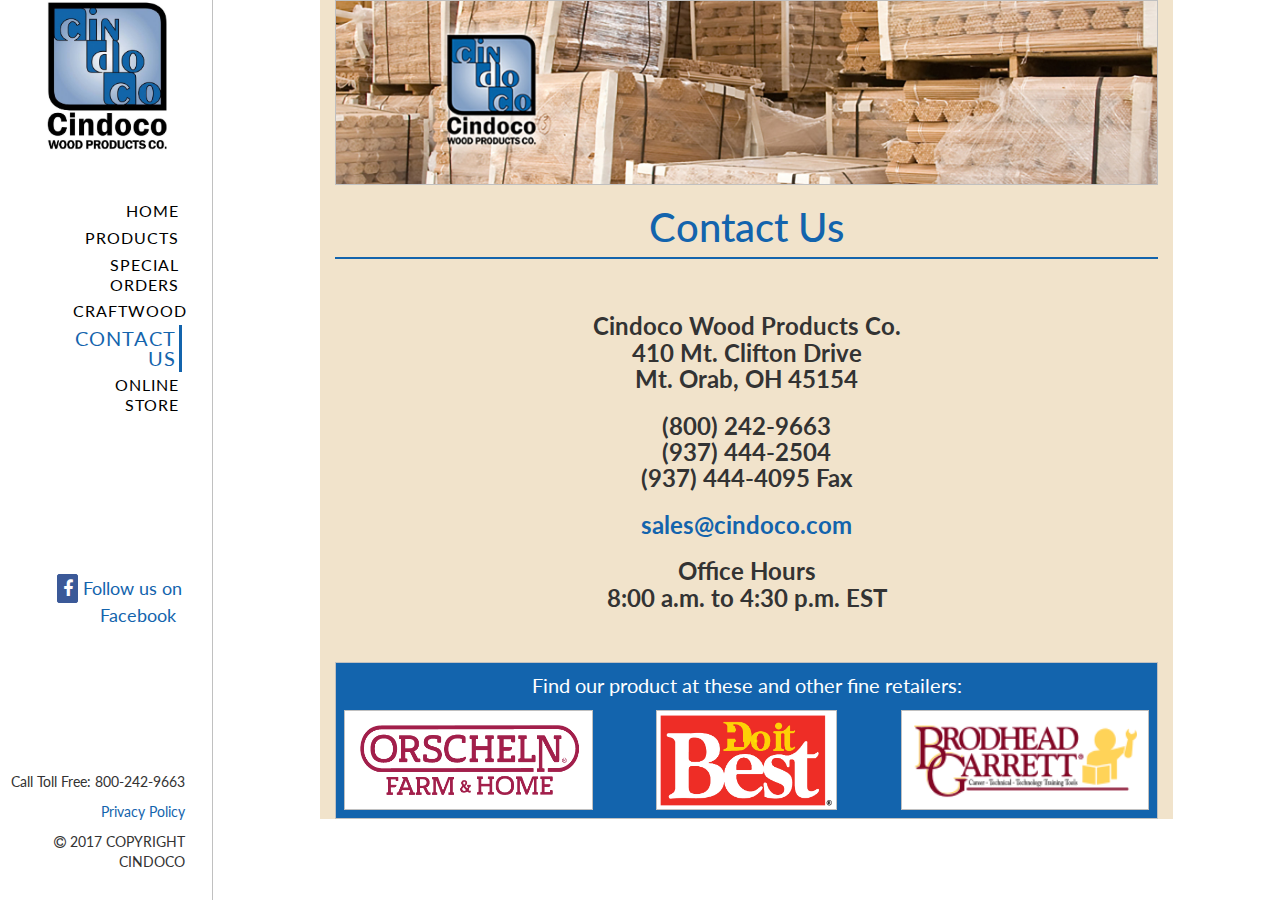
==== contact.html @ f1557904 "Tweaks" ====
<!DOCTYPE html>
<html lang="en">
<head>
  <title>Cindoco Wood Products Co.</title>
  <meta name="viewport" content="width=device-width, initial-scale=1">
  <meta charset="utf-8">
<link href="https://cdnjs.cloudflare.com/ajax/libs/font-awesome/4.7.0/css/font-awesome.min.css" rel="stylesheet" />
  <link rel="stylesheet" href="https://maxcdn.bootstrapcdn.com/bootstrap/3.3.7/css/bootstrap.min.css" />
  <link rel="stylesheet" type="text/css" href="css/style.css" />
  <link href="https://fonts.googleapis.com/css?family=Lato|Oswald" rel="stylesheet">
  <link rel="icon" type="image/png" href="images/favicon.png">
</head>

<body>
    <!--Side navbar -->
    <div class="container-fluid" id="nav">
        <div class="row">
            <div class="col-md-2 col-sm-12 col-xs-12">
                <div class="col-md-12 col-sm-2 col-xs-12" id="brand">
                       <img src="images/brand.jpg" class="img-responsive" />
                </div>
                <div class="col-md-12 col-sm-6 col-xs-12" id="menu">
                    <ul>
                    <li><a href="index.html">HOME</a></li>
                    <li><a href="products.html">PRODUCTS</a></li>
                    <li><a href="specialorders.html">SPECIAL ORDERS</a></li>
                    <li><a href="craftwood.html">CRAFTWOOD</a></li>
                    <li class="active"><a href="contact.html">CONTACT US</a></li>
                    <li><a href="http://www.store.cincinnatidowel.com" target="_blank">ONLINE STORE</a></li>
                    </ul>
                </div>
                <div class="col-md-12 col-sm-2 col-xs-12" id="socialmedia">
                    <a href="https://www.facebook.com/CindocoWood/" target="_blank" id="facebook"><i class="fa fa-facebook"></i>  Follow us on Facebook</a> 
                </div>
                <div class="wrapper col-md-12 col-sm-2 col-xs-12 text-center" id="footer">
                    <p>Call Toll Free: 800-242-9663</p>
                    <p><a href="#">Privacy Policy</a></p>
                    <p><i class="fa fa-copyright"></i> 2017 COPYRIGHT CINDOCO</p>
                </div>
            </div>
        </div>
    </div>
    
<!--header-->
    <div class="container-fluid" id="header">
        <div class="row">
<!--Row 1-->      
            <div class="col-md-8 col-md-offset-3 col-sm-12" id="content">
                <img src="images/contactherohighres.jpg" class="img-responsive"/>
                <h2 class="specialheader">Contact Us</h2>

<!--Row 2-->
            <div class="col-md-12 col-sm-12 text-center invisbox">
                <h3 class="bold">
                     Cindoco Wood Products Co.
                     <br>
                     410 Mt. Clifton Drive
                     <br>
                     Mt. Orab, OH 45154
                </h3>
            
                <h3 class="bold">
                    (800) 242-9663
                    <br>
                    (937) 444-2504
                    <br>
                    (937) 444-4095 Fax
                </h3>
                <h3>
                    <a href="mailto:sales@cindoco.com" target="_top">
                    sales@cindoco.com
                    </a>
                </h3>
                <h3 class="bold">
                    Office Hours
                    <br>
                    8:00 a.m. to 4:30 p.m. EST
                </h3>
            </div>

<!--Footer-->
<div class="col-md-12 col-sm-12 text-center" id="footernav">
        <p>Find our product at these and other fine retailers:</p>
        <div class="row">
            <div class="col-md-4 col-sm-12">
                <a href="https://www.orschelnfarmhome.com/">
                <img src="images/orscheln-logo.png" class="img-responsive" /></a>
            </div>
            <div class="col-md-4 col-sm-12">
                <a href="https://www.doitbest.com/">
                <img src="images/doitbest-logo.jpg" class="img-responsive" /></a>
            </div>
            <div class="col-md-4 col-sm-12">
                <a href="https://store.schoolspecialty.com/OA_HTML/xxssi_ibeBrandPage.jsp?docName=V700807&minisite=10206">
                <img src="images/brodhead-logo.jpg" class="img-responsive" /></a>
            </div>
        </div>
    </div>
<!--End of Footer-->

<!--Closing divs -->
        </div>
    </div>
</div>
</body>
</html>
---- css/style.css ----
body {
    background: white;
    font-family: 'Lato', sans-serif;
}

/*Navbar CSS */
#nav .col-md-2 {
    height: 100%;
    position: fixed;
    border-right: 1px solid silver;
    background: white;
}

#nav ul {
    list-style: none;
    text-align: right;
    letter-spacing: 1px;
    font-size: 16px;
}

#nav li {
    padding: 3%;
}
#menu {
    margin-top: 25%;
}
#menu a {
text-decoration: none;
display: block;
line-height: 20px;
color: black;
-webkit-transition: color 0.2s ease-out;
-moz-transition: color 0.2s ease-out;
-o-transition: color 0.2s ease-out;
-ms-transition: color 0.2s ease-out;
transition: color 0.2s ease-out;
}

#menu a:hover {
color: #1364AD;
font-size: 20px;
-webkit-transition: color 0.2s ease-out;
-moz-transition: color 0.2s ease-out;
-o-transition: color 0.2s ease-out;
-ms-transition: color 0.2s ease-out;
transition: color 0.2s ease-out;
}

#menu a:visited {
    text-decoration: none;
}
.active {
    border-right: 3px solid #1364AD;
    font-size: 20px;
}
.active a {
    color: #1364AD !important;
}
.wrapper {
    position: absolute;
    bottom: 2%;
    right: 6%;
    text-align: right;
}
.wrapper a {
    color: #1364AD;
}
#socialmedia {
    padding-top: 80%;
    text-align: right;
}

#facebook {
color: #1364AD;
padding: 4%;
font-size: 18px;
}

#facebook i {
    border: 1px solid #3b5998;
    background: #3b5998;
    color: white;
    padding: 3%;
    border-radius: 2px;
}
#socialmedia a:hover, a:visited, a:active {
    text-decoration: none;
}

/*navbar responsive settings*/
@media screen and (max-width: 900px) {
    #nav .col-sm-12 {
        width: 100%;
        height: auto;
        position: relative;
    }
    .active {
        border-right: none;
    }
    #brand {
        padding: 2%;
    }
    #menu {
        margin-top: 0%;
    }
    #nav ul {
        text-align: left;
        float: left;
    }
    #nav li {
        padding: 1%;
        display: inline;
    }
    #nav li a {
        float: left;
        padding: 10px;
    }
    #footer a{
        text-align: right;
    }
    #socialmedia {
        padding-top: 5%;
        text-align: center;
    }
    #content {
        margin-left: 0;
    }
    #footernav a {
        padding: 1%;
    }
    .wrapper {
        position: relative;
        bottom: 0%;
        right: 0%;
        text-align: right;
    }
    #productlist h5 {
        padding-top: 5%;
      }
      .verticalcenter {
        margin-top: 0%;
    }
}

@media screen and (max-width: 400px) {
    #nav li a {
        text-align: center;
        float: none;
    }
    #footer {
        text-align: center;
        position: relative;
    }
    #socialmedia {
        text-align: center;
        padding-top: 5%;
        padding-bottom: 5%;
    }
    form input {
        margin-top: 1%;
        margin-bottom: 1%;
    }
    #footernav a {
        padding: 1%;
    }
    #productlist h5 {
        padding-top: 0%;
      }
      .verticalcenter {
        margin-top: 0%;
    }
    textarea {
        height: 150px;
        width: 100%;
      }
    #specialorderform {
        text-align: center;
    }
}

/*Header */
#header #content {
background: rgba(232, 208, 169, .6);
}

#header h2 {
text-align: center;
}
#header a {
    color: #1364AD;;
    font-weight: bold;
}
.greybox p {
    font-size: 16px;
}
#header img {
    border: 1px solid silver;
}
.greybox {
    background: #D3D3D3;
    border: 1px solid silver;
    margin-top: 2%;
    margin-bottom: 1%;
    border-radius: 5px;
    padding: 1%;
}
.imgpad {
    margin-top: 3%;
    margin-bottom: 3%;
}
.bold {
    font-weight: bold;
}
.quote {
    font-size: 40px;
    color: #1364AD;
    padding-top: 8%;
    font-weight: bold;
}
.shadowheader {
    color: #1364AD;
    font-size: 40px;
    font-family: 'Lato', sans-serif;
    padding-bottom: 1%;
}

#header input {
    padding: 12px;
    border: 1px solid silver;
}
#header button, input[type=submit] {
    padding: 12px;
    border: 1px solid silver;
    background: #1364AD;
    color: white;
    font-weight: bold;
    letter-spacing: 1px;
}
#footernav {
    font-size: 20px;
    margin-top: 3%;
    background: #1364AD;
    border: 1px solid silver;
    color: white;
    padding: 1%;
}
#footernav img {
    background: white;
    height: 100px;
    margin: 0 auto;
}

/* Product page */
/* Tabbed Area */
#tabbedarea {
    background: #D3D3D3;
    border: 1px solid silver;
    padding-top: 2%;
    padding-bottom: 2%;
    margin-top: 2%;
    
  }
  
  #tabbedarea p {
    color: black;
    text-align: center;
    font-size: 20px;
    padding: 2%;
  }
  
  .tab {
    overflow: hidden;
    background-color: #D3D3D3;
  }
  
  .tab button {
    background-color: inherit;
    color: white;
    opacity: .7;
    letter-spacing: 1px;
    
    outline: none;
    cursor: pointer;
    padding: 14px 18px;
    display: block;
    width: 100%;
  }
  
  .tab button:hover {
    color: white;
    opacity: 1;
  }
  
  .tab button.active {
    background-color: #111822;
    color: white;
    opacity: 1;
  }
  
  .tabcontent {
    padding: 1%;
    border: 1px solid silver;
    background-color: white;
  }

  /* IMAGE SIZES ON PRODUCT LIST */

  #merchandisers img {
    margin: 0 auto;
    height: 400px;
    width: auto;
    border: none;
  }

  #dowels img, #spindles img, #misc img {
    margin: 0 auto;
    height: 200px;
    width: auto;
    border: none;
  }

  #packaging img, #joinery img, #buttons img, #toy img, #knobs img {
    margin: 0 auto;
    height: 175px;
    width: auto;
    border: none;
  }
  #glue img:not(#ad) {
    padding-top: 10%;
    height: 250px;
    width: auto;
  }
  #glue img, #mailboxes img {
    border: none;
    margin: 0 auto;
  }
  #thread img, #quilt img {
    margin: 0 auto;
  }
  #ad {
      padding-bottom: 5%;
  }
  #abrasives img, #pegs img, {
    height: 300px;
    width: auto;
    border: none;
    margin: 0 auto;
  }
  #blocks img {
    height: 250px;
    width: auto;
    border: none;
    margin: 0 auto;
  }
  #abrasives .row, #pegs .row, #spindles .row, #thread .row,
  #blocks .row, #quilt .row, #mailboxes .row, #misc .row {
    padding-bottom: 2%;
  }
  /* Product information formatting */
  .productinfo h3 {
      font-weight: bold;
  }
  .productinfo h6 {
    font-size: 20px;
  }
  .productinfo ul li {
      color: #1364AD;
  }
  .productinfo ul li span {
      color: black;
  }
  
  .description {
    text-align: center;
    font-weight: lighter;
    font-size: 16px;
  }
  #productlist h5 {
    text-align: center;
    font-size: 32px;
    padding-top: 35%;
  }
  #mouldingbottom {
      padding-top: 3%;
  }
  .green {
      color: green;
      text-align: center;
  }
  .blue {
      color: #1364AD !important;      
  }
  .verticalcenter {
      margin-top: 10%;
  }
  /* Special Order Forms CSS */
  .specialheader {
    color: #1364AD;
    font-size: 40px;
    font-family: 'Lato', sans-serif;
    padding-bottom: 1%;
    border-bottom: 2px solid #1364AD;
  }
  #specialorderform form p {
    color: #1364AD;
    font-size: 18px;
    padding-top: 6px;
    
  }
  textarea {
    height: 150px;
    width: 75%;
  }
  
/* Craftwood CSS */
  .invisbox {
    margin-top: 2%;
    margin-bottom: 1%;
    border-radius: 5px;
    padding: 1%;
  }
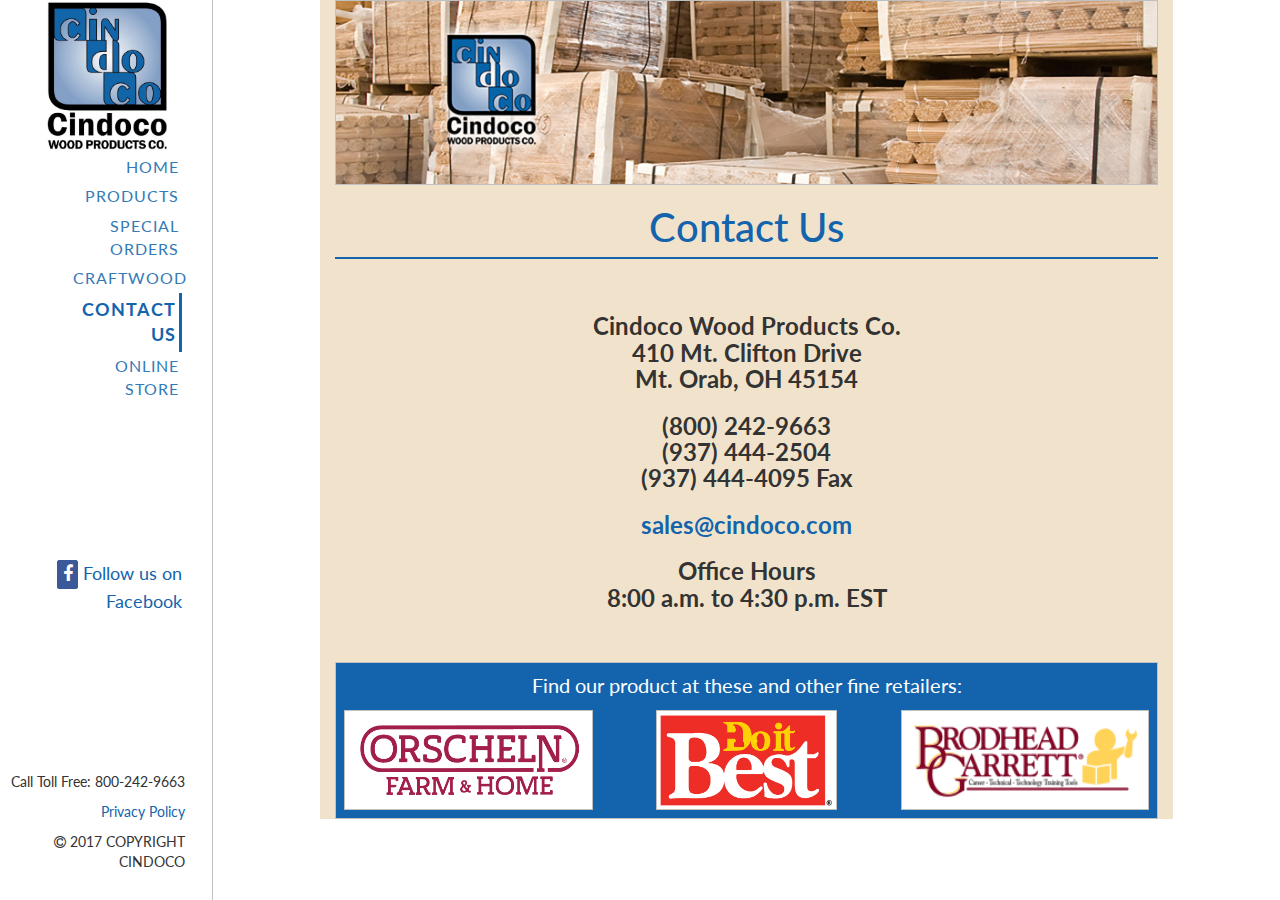
==== commit 40e5a4d2: "Final Responsive Design Changes" ====
--- a/contact.html
+++ b/contact.html
@@ -82,15 +82,15 @@
 <div class="col-md-12 col-sm-12 text-center" id="footernav">
         <p>Find our product at these and other fine retailers:</p>
         <div class="row">
-            <div class="col-md-4 col-sm-12">
+            <div class="col-md-4 col-sm-4">
                 <a href="https://www.orschelnfarmhome.com/">
                 <img src="images/orscheln-logo.png" class="img-responsive" /></a>
             </div>
-            <div class="col-md-4 col-sm-12">
+            <div class="col-md-4 col-sm-4">
                 <a href="https://www.doitbest.com/">
                 <img src="images/doitbest-logo.jpg" class="img-responsive" /></a>
             </div>
-            <div class="col-md-4 col-sm-12">
+            <div class="col-md-4 col-sm-4">
                 <a href="https://store.schoolspecialty.com/OA_HTML/xxssi_ibeBrandPage.jsp?docName=V700807&minisite=10206">
                 <img src="images/brodhead-logo.jpg" class="img-responsive" /></a>
             </div>
--- a/css/style.css
+++ b/css/style.css
@@ -21,10 +21,13 @@
 #nav li {
     padding: 3%;
 }
-#menu {
+#menu1 {
     margin-top: 25%;
 }
-#menu a {
+#menu2 {
+    margin-top: -3%;
+}
+#menu1 a, #menu2 a {
 text-decoration: none;
 display: block;
 line-height: 20px;
@@ -36,9 +39,9 @@
 transition: color 0.2s ease-out;
 }
 
-#menu a:hover {
+#menu1 a:hover, #menu2 a:hover {
 color: #1364AD;
-font-size: 20px;
+font-size: 18px;
 -webkit-transition: color 0.2s ease-out;
 -moz-transition: color 0.2s ease-out;
 -o-transition: color 0.2s ease-out;
@@ -46,15 +49,17 @@
 transition: color 0.2s ease-out;
 }
 
-#menu a:visited {
+#menu1 a:visited, #menu2 a:visited {
     text-decoration: none;
 }
 .active {
     border-right: 3px solid #1364AD;
-    font-size: 20px;
+    
 }
 .active a {
     color: #1364AD !important;
+    font-size: 18px;
+    font-weight: bold;
 }
 .wrapper {
     position: absolute;
@@ -72,7 +77,6 @@
 
 #facebook {
 color: #1364AD;
-padding: 4%;
 font-size: 18px;
 }
 
@@ -87,7 +91,9 @@
     text-decoration: none;
 }
 
+
 /*navbar responsive settings*/
+
 @media screen and (max-width: 900px) {
     #nav .col-sm-12 {
         width: 100%;
@@ -97,30 +103,50 @@
     .active {
         border-right: none;
     }
+    .active a {
+        font-size: 16px;
+        font-weight: bold;
+    }
+    #menu1 a:hover, #menu2 a:hover {
+        color: #1364AD;
+        font-size: 16px;
+        opacity: 1;
+        -webkit-transition: none;
+        -moz-transition: none;
+        -o-transition: none;
+        -ms-transition: none;
+        transition: none;
+        }
     #brand {
         padding: 2%;
     }
-    #menu {
+    #menu1 {
         margin-top: 0%;
     }
+    #menu2 {
+        margin-top: 0%;
+    }
+    #menu1 a, #menu2 a {
+        line-height: normal;
+    }
     #nav ul {
-        text-align: left;
-        float: left;
+        text-align: center;
     }
     #nav li {
         padding: 1%;
         display: inline;
     }
-    #nav li a {
-        float: left;
-        padding: 10px;
-    }
     #footer a{
         text-align: right;
     }
     #socialmedia {
-        padding-top: 5%;
-        text-align: center;
+        padding-top: 0%;
+        padding-bottom: 1%;
+        text-align: center;
+    }
+    #facebook {
+        color: #1364AD;
+        font-size: 18px;
     }
     #content {
         margin-left: 0;
@@ -128,12 +154,17 @@
     #footernav a {
         padding: 1%;
     }
+    
     .wrapper {
         position: relative;
         bottom: 0%;
         right: 0%;
         text-align: right;
     }
+    #productlist {
+        margin-top: 5%;
+    }
+
     #productlist h5 {
         padding-top: 5%;
       }
@@ -143,25 +174,68 @@
 }
 
 @media screen and (max-width: 400px) {
+    #nav ul {
+        list-style: none;
+        text-align: center;
+        letter-spacing: 1px;
+        font-size: 16px;
+        padding-left: 0%;
+        width: 100%;
+    }
+    
     #nav li a {
         text-align: center;
         float: none;
-    }
+        border: 1px solid silver;
+        background: #1364AD;
+        opacity: .8;
+        color: white;
+    }
+    .active a {
+        font-size: 16px;
+        color: white !important;
+        opacity: 1 !important;
+    }
+    #menu1 a, #menu2 a {
+        padding: 4%;
+    }
+    #menu1 a:hover, #menu2 a:hover {
+        color: white;
+        font-size: 16px;
+        opacity: 1;
+        -webkit-transition: none;
+        -moz-transition: none;
+        -o-transition: none;
+        -ms-transition: none;
+        transition: none;
+        }
+
     #footer {
         text-align: center;
         position: relative;
     }
     #socialmedia {
         text-align: center;
-        padding-top: 5%;
-        padding-bottom: 5%;
-    }
+        padding: 0% 0% 3% 0%;
+        position: relative;
+    }
+    #facebook {
+        padding: 0%;
+    }
+
     form input {
         margin-top: 1%;
         margin-bottom: 1%;
     }
     #footernav a {
         padding: 1%;
+    }
+    #footernav img {
+        height: auto;
+        width: 80%;
+    }
+    #productlist {
+        margin-top: 5%;
     }
     #productlist h5 {
         padding-top: 0%;
@@ -175,6 +249,10 @@
       }
     #specialorderform {
         text-align: center;
+    }
+
+    #merchandisers .shadowheader, #misc .shadowheader {
+        font-size: 30px;
     }
 }
 
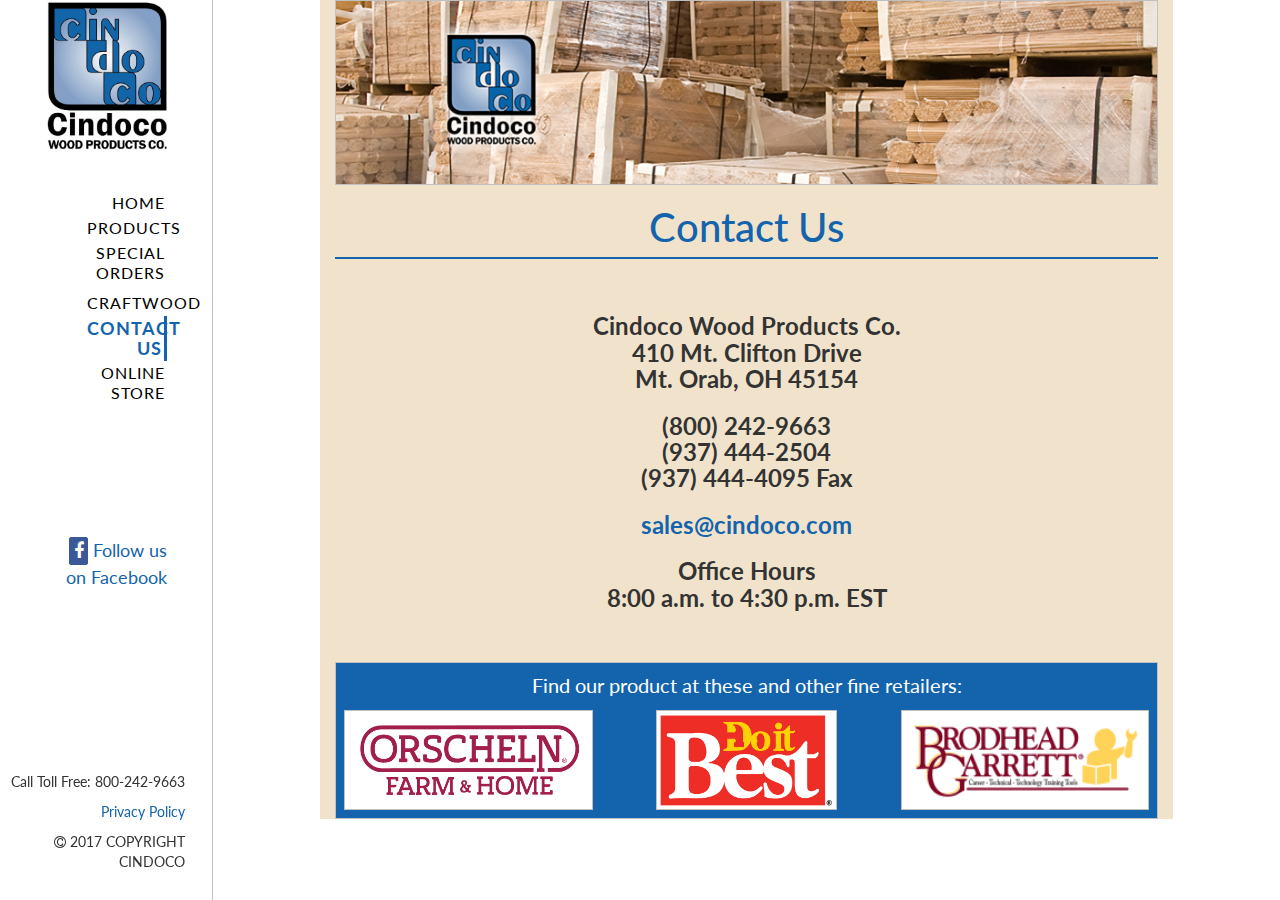
==== commit f33883fb: "Fixed the broken menu mistake" ====
--- a/contact.html
+++ b/contact.html
@@ -14,32 +14,41 @@
 <body>
     <!--Side navbar -->
     <div class="container-fluid" id="nav">
-        <div class="row">
-            <div class="col-md-2 col-sm-12 col-xs-12">
-                <div class="col-md-12 col-sm-2 col-xs-12" id="brand">
-                       <img src="images/brand.jpg" class="img-responsive" />
-                </div>
-                <div class="col-md-12 col-sm-6 col-xs-12" id="menu">
-                    <ul>
-                    <li><a href="index.html">HOME</a></li>
-                    <li><a href="products.html">PRODUCTS</a></li>
-                    <li><a href="specialorders.html">SPECIAL ORDERS</a></li>
-                    <li><a href="craftwood.html">CRAFTWOOD</a></li>
-                    <li class="active"><a href="contact.html">CONTACT US</a></li>
-                    <li><a href="http://www.store.cincinnatidowel.com" target="_blank">ONLINE STORE</a></li>
-                    </ul>
-                </div>
-                <div class="col-md-12 col-sm-2 col-xs-12" id="socialmedia">
-                    <a href="https://www.facebook.com/CindocoWood/" target="_blank" id="facebook"><i class="fa fa-facebook"></i>  Follow us on Facebook</a> 
-                </div>
-                <div class="wrapper col-md-12 col-sm-2 col-xs-12 text-center" id="footer">
-                    <p>Call Toll Free: 800-242-9663</p>
-                    <p><a href="#">Privacy Policy</a></p>
-                    <p><i class="fa fa-copyright"></i> 2017 COPYRIGHT CINDOCO</p>
+            <div class="row">
+                <div class="col-md-2 col-sm-12 col-xs-12">
+                    <div class="col-md-12 col-sm-2 col-xs-12" id="brand">
+                           <img src="images/brand.jpg" class="img-responsive" />
+                    </div>
+        <!--Menu Container-->
+                    <div class="col-md-12 col-sm-8 col-xs-12">
+                    <div class="col-md-12 col-sm-6 col-xs-12" id="menu1">
+                      <ul>
+                        <li><a href="index.html">HOME</a></li>
+                        <li><a href="products.html">PRODUCTS</a></li>
+                        <li><a href="specialorders.html">SPECIAL ORDERS</a></li>
+                      </ul>
+                    </div>
+                    <div class="col-md-12 col-sm-6 col-xs-12" id="menu2">
+                      <ul>
+                        <li><a href="craftwood.html">CRAFTWOOD</a></li>
+                        <li class="active"><a href="contact.html">CONTACT US</a></li>
+                        <li><a href="http://www.store.cincinnatidowel.com" target="_blank">ONLINE STORE</a></li>
+                      </ul>
+                    </div>
+                    <div class="col-md-12 col-sm-12 col-xs-12" id="socialmedia">
+                        <a href="https://www.facebook.com/CindocoWood/" target="_blank" id="facebook"><i class="fa fa-facebook"></i>  Follow us on Facebook</a>
+                    </div>
+                    </div>
+        <!--End of Menu-->
+                    
+                    <div class="wrapper col-md-12 col-sm-2 col-xs-12 text-center" id="footer">
+                        <p>Call Toll Free: 800-242-9663</p>
+                        <p><a href="#">Privacy Policy</a></p>
+                        <p><i class="fa fa-copyright"></i> 2017 COPYRIGHT CINDOCO</p>
+                    </div>
                 </div>
             </div>
         </div>
-    </div>
     
 <!--header-->
     <div class="container-fluid" id="header">
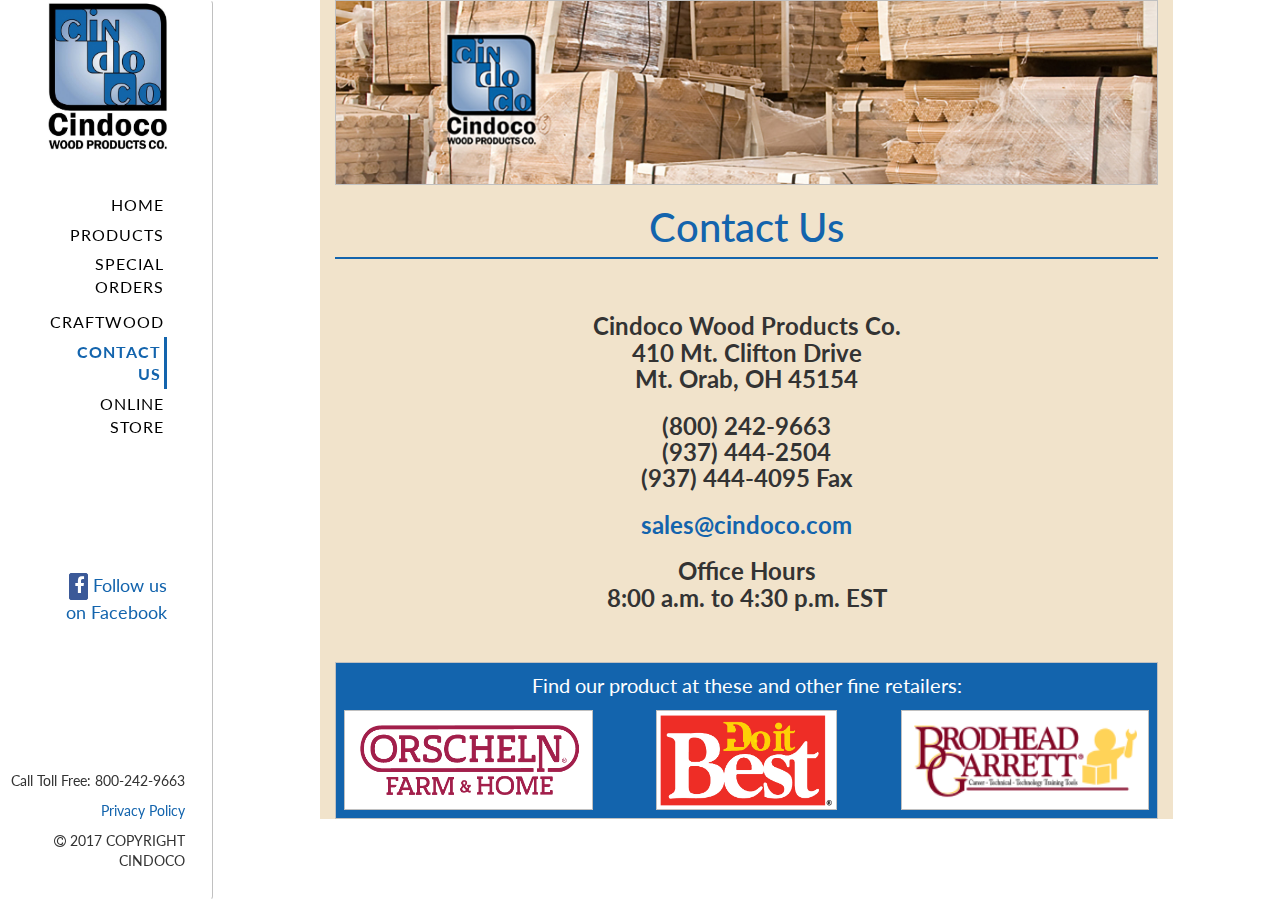
==== commit 3a4f29d7: "Final Responsive Design Changes" ====
--- a/contact.html
+++ b/contact.html
@@ -14,47 +14,47 @@
 <body>
     <!--Side navbar -->
     <div class="container-fluid" id="nav">
-            <div class="row">
-                <div class="col-md-2 col-sm-12 col-xs-12">
-                    <div class="col-md-12 col-sm-2 col-xs-12" id="brand">
-                           <img src="images/brand.jpg" class="img-responsive" />
-                    </div>
-        <!--Menu Container-->
-                    <div class="col-md-12 col-sm-8 col-xs-12">
-                    <div class="col-md-12 col-sm-6 col-xs-12" id="menu1">
-                      <ul>
-                        <li><a href="index.html">HOME</a></li>
-                        <li><a href="products.html">PRODUCTS</a></li>
-                        <li><a href="specialorders.html">SPECIAL ORDERS</a></li>
-                      </ul>
-                    </div>
-                    <div class="col-md-12 col-sm-6 col-xs-12" id="menu2">
-                      <ul>
-                        <li><a href="craftwood.html">CRAFTWOOD</a></li>
-                        <li class="active"><a href="contact.html">CONTACT US</a></li>
-                        <li><a href="http://www.store.cincinnatidowel.com" target="_blank">ONLINE STORE</a></li>
-                      </ul>
-                    </div>
-                    <div class="col-md-12 col-sm-12 col-xs-12" id="socialmedia">
-                        <a href="https://www.facebook.com/CindocoWood/" target="_blank" id="facebook"><i class="fa fa-facebook"></i>  Follow us on Facebook</a>
-                    </div>
-                    </div>
-        <!--End of Menu-->
-                    
-                    <div class="wrapper col-md-12 col-sm-2 col-xs-12 text-center" id="footer">
-                        <p>Call Toll Free: 800-242-9663</p>
-                        <p><a href="#">Privacy Policy</a></p>
-                        <p><i class="fa fa-copyright"></i> 2017 COPYRIGHT CINDOCO</p>
-                    </div>
+        <div class="row">
+            <div class="col-lg-2 col-sm-12 navbar col-xs-12">
+                <div class="col-lg-12 col-sm-2 col-xs-12" id="brand">
+                       <img src="images/brand.jpg" class="img-responsive" />
+                </div>
+    <!--Menu Container-->
+                <div class="col-lg-12 col-sm-8 col-xs-12">
+                <div class="col-lg-12 col-sm-6 col-xs-12" id="menu1">
+                  <ul>
+                    <li><a href="index.html">HOME</a></li>
+                    <li><a href="products.html">PRODUCTS</a></li>
+                    <li><a href="specialorders.html">SPECIAL ORDERS</a></li>
+                  </ul>
+                </div>
+                <div class="col-lg-12 col-sm-6 col-xs-12" id="menu2">
+                  <ul>
+                    <li><a href="craftwood.html">CRAFTWOOD</a></li>
+                    <li class="active"><a href="contact.html">CONTACT US</a></li>
+                    <li><a href="http://www.store.cincinnatidowel.com" target="_blank">ONLINE STORE</a></li>
+                  </ul>
+                </div>
+                <div class="col-lg-12 col-sm-12 col-xs-12" id="socialmedia">
+                    <a href="https://www.facebook.com/CindocoWood/" target="_blank" id="facebook"><i class="fa fa-facebook"></i>  Follow us on Facebook</a>
+                </div>
+                </div>
+    <!--End of Menu-->
+                
+                <div class="wrapper col-lg-12 col-sm-2 col-xs-12 text-center" id="footer">
+                    <p>Call Toll Free: 800-242-9663</p>
+                    <p><a href="#">Privacy Policy</a></p>
+                    <p><i class="fa fa-copyright"></i> 2017 COPYRIGHT CINDOCO</p>
                 </div>
             </div>
         </div>
+    </div>
     
-<!--header-->
+  <!--header-->
     <div class="container-fluid" id="header">
         <div class="row">
-<!--Row 1-->      
-            <div class="col-md-8 col-md-offset-3 col-sm-12" id="content">
+  <!--Row 1-->      
+            <div class="col-lg-8 col-lg-offset-3 col-xs-12" id="content">
                 <img src="images/contactherohighres.jpg" class="img-responsive"/>
                 <h2 class="specialheader">Contact Us</h2>
 
@@ -91,15 +91,15 @@
 <div class="col-md-12 col-sm-12 text-center" id="footernav">
         <p>Find our product at these and other fine retailers:</p>
         <div class="row">
-            <div class="col-md-4 col-sm-4">
+            <div class="col-xs-12 col-md-4 col-sm-4">
                 <a href="https://www.orschelnfarmhome.com/">
                 <img src="images/orscheln-logo.png" class="img-responsive" /></a>
             </div>
-            <div class="col-md-4 col-sm-4">
+            <div class="col-xs-12 col-md-4 col-sm-4">
                 <a href="https://www.doitbest.com/">
                 <img src="images/doitbest-logo.jpg" class="img-responsive" /></a>
             </div>
-            <div class="col-md-4 col-sm-4">
+            <div class="col-xs-12 col-md-4 col-sm-4">
                 <a href="https://store.schoolspecialty.com/OA_HTML/xxssi_ibeBrandPage.jsp?docName=V700807&minisite=10206">
                 <img src="images/brodhead-logo.jpg" class="img-responsive" /></a>
             </div>
--- a/css/style.css
+++ b/css/style.css
@@ -4,7 +4,7 @@
 }
 
 /*Navbar CSS */
-#nav .col-md-2 {
+#nav .col-lg-2 {
     height: 100%;
     position: fixed;
     border-right: 1px solid silver;
@@ -15,7 +15,8 @@
     list-style: none;
     text-align: right;
     letter-spacing: 1px;
-    font-size: 16px;
+    font-size: 1.75vmin;
+    padding-left: 0;
 }
 
 #nav li {
@@ -30,7 +31,6 @@
 #menu1 a, #menu2 a {
 text-decoration: none;
 display: block;
-line-height: 20px;
 color: black;
 -webkit-transition: color 0.2s ease-out;
 -moz-transition: color 0.2s ease-out;
@@ -41,7 +41,6 @@
 
 #menu1 a:hover, #menu2 a:hover {
 color: #1364AD;
-font-size: 18px;
 -webkit-transition: color 0.2s ease-out;
 -moz-transition: color 0.2s ease-out;
 -o-transition: color 0.2s ease-out;
@@ -58,7 +57,6 @@
 }
 .active a {
     color: #1364AD !important;
-    font-size: 18px;
     font-weight: bold;
 }
 .wrapper {
@@ -92,14 +90,91 @@
 }
 
 
-/*navbar responsive settings*/
-
-@media screen and (max-width: 900px) {
-    #nav .col-sm-12 {
+/*responsive settings*/
+@media screen and (max-width: 1199px) {
+    #nav .navbar {
         width: 100%;
         height: auto;
         position: relative;
     }
+}
+@media screen and (max-width: 991px) and (min-width: 768px) {
+    
+}
+@media screen and (max-width: 767px) {
+    .tabcontent {
+        margin-top: 5%;
+    }
+    #blocks img {
+        padding-top: 2%;
+    }
+    .mouldingpad {
+        margin-top: 1%;
+    }
+}
+@media screen and (max-width: 767px) and (min-width: 576px) {
+    #nav ul {
+        list-style: none;
+        text-align: center;
+        letter-spacing: 1px;
+        font-size: 16px;
+        padding-left: 0%;
+        width: 100%;
+    }
+    
+    #nav li a {
+        text-align: center;
+        float: none;
+        border: 1px solid silver;
+        background: #1364AD;
+        opacity: .8;
+        color: white;
+    }
+    .active a {
+        font-size: 16px;
+        color: white !important;
+        opacity: 1 !important;
+    }
+    #menu1 a, #menu2 a {
+        padding: 3%;
+    }
+    #menu2 {
+        margin-top: -6% !important;
+    }
+    #menu1 a:hover, #menu2 a:hover {
+        color: white !important;
+        opacity: 1;
+        -webkit-transition: none;
+        -moz-transition: none;
+        -o-transition: none;
+        -ms-transition: none;
+        transition: none;
+        }
+    #socialmedia a {
+        position: absolute;
+        left: 0%;
+        margin-top: 3%;
+        text-align: left;
+    }
+    #facebook i {
+        padding: 4% !important;
+    }
+    .quote {
+        padding-top: 1% !important;
+        padding-bottom: 5%;
+    }
+}
+
+@media screen and (max-width: 1199px) and (min-width: 576px) {
+    #facebook i {
+        padding: 2%;
+    }
+    .wrapper {
+        margin-top: 2.5%;
+    }
+    .tabcontent {
+        margin-top: 5%;
+    }
     .active {
         border-right: none;
     }
@@ -109,7 +184,6 @@
     }
     #menu1 a:hover, #menu2 a:hover {
         color: #1364AD;
-        font-size: 16px;
         opacity: 1;
         -webkit-transition: none;
         -moz-transition: none;
@@ -173,7 +247,10 @@
     }
 }
 
-@media screen and (max-width: 400px) {
+@media screen and (max-width: 575px) {
+    .active {
+        border-right: none;
+    }
     #nav ul {
         list-style: none;
         text-align: center;
@@ -197,7 +274,13 @@
         opacity: 1 !important;
     }
     #menu1 a, #menu2 a {
-        padding: 4%;
+        padding: 3%;
+    }
+    #menu1 {
+        margin-top: 0%;
+    }
+    #menu2 {
+        margin-top: 0%;
     }
     #menu1 a:hover, #menu2 a:hover {
         color: white;
@@ -212,6 +295,8 @@
 
     #footer {
         text-align: center;
+        bottom: 0%;
+        right: 0%;
         position: relative;
     }
     #socialmedia {
@@ -222,17 +307,17 @@
     #facebook {
         padding: 0%;
     }
-
+    
     form input {
         margin-top: 1%;
         margin-bottom: 1%;
     }
     #footernav a {
-        padding: 1%;
+        padding: .5%;
     }
     #footernav img {
         height: auto;
-        width: 80%;
+        width: 50%;
     }
     #productlist {
         margin-top: 5%;
@@ -254,6 +339,11 @@
     #merchandisers .shadowheader, #misc .shadowheader {
         font-size: 30px;
     }
+    .quote {
+        padding-top: 3% !important;
+        padding-bottom: 5%;
+        font-size: 30px !important;
+    }
 }
 
 /*Header */
@@ -403,6 +493,9 @@
     width: auto;
     border: none;
   }
+  #mouldings img {
+    margin: 0 auto;
+}
   #glue img:not(#ad) {
     padding-top: 10%;
     height: 250px;
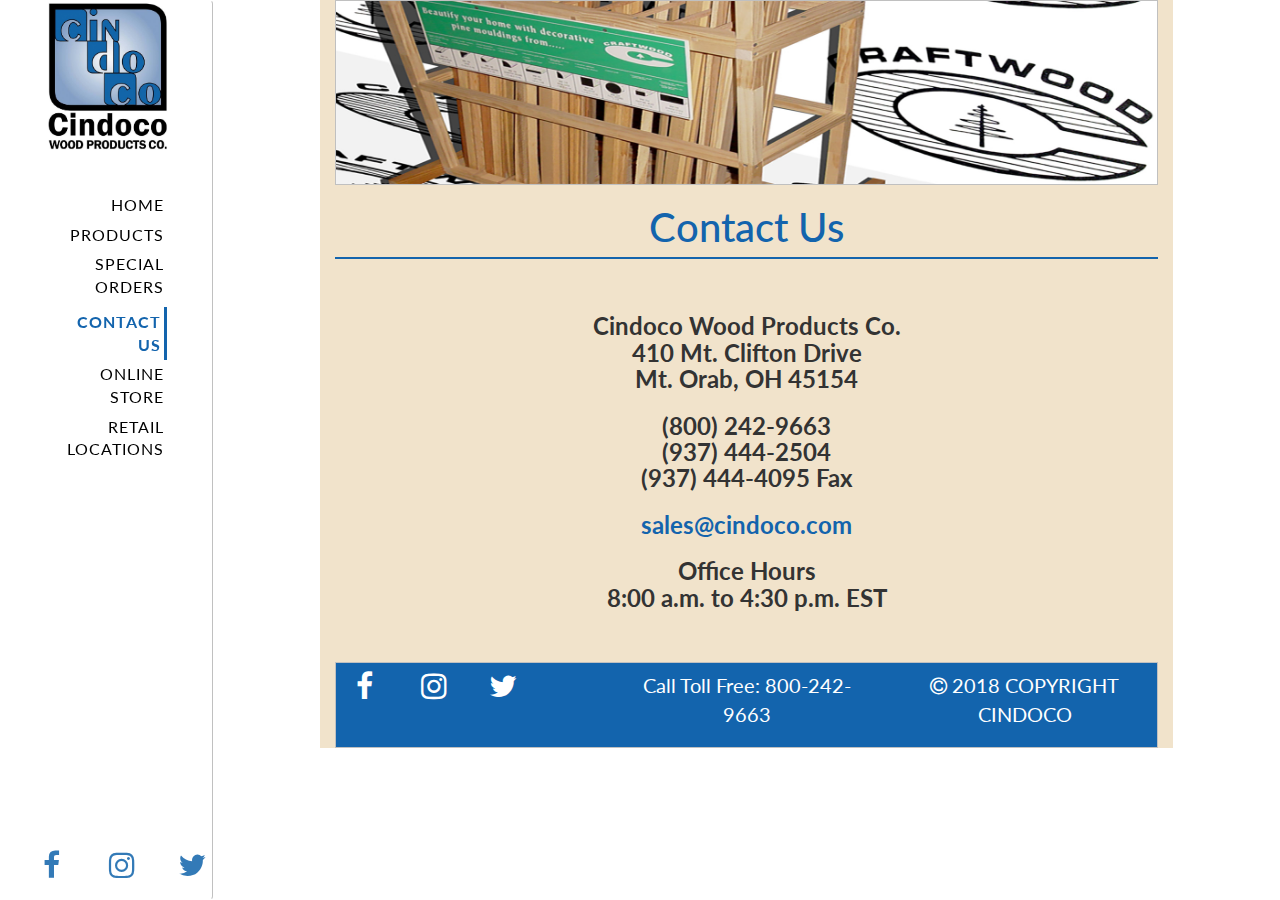
==== commit 45fce80a: "List Changes" ====
--- a/contact.html
+++ b/contact.html
@@ -30,21 +30,26 @@
                 </div>
                 <div class="col-lg-12 col-sm-6 col-xs-12" id="menu2">
                   <ul>
-                    <li><a href="craftwood.html">CRAFTWOOD</a></li>
                     <li class="active"><a href="contact.html">CONTACT US</a></li>
                     <li><a href="http://www.store.cincinnatidowel.com" target="_blank">ONLINE STORE</a></li>
+                    <li><a href="retaillocations.html">RETAIL LOCATIONS</a></li>
                   </ul>
-                </div>
-                <div class="col-lg-12 col-sm-12 col-xs-12" id="socialmedia">
-                    <a href="https://www.facebook.com/CindocoWood/" target="_blank" id="facebook"><i class="fa fa-facebook"></i>  Follow us on Facebook</a>
                 </div>
                 </div>
     <!--End of Menu-->
                 
                 <div class="wrapper col-lg-12 col-sm-2 col-xs-12 text-center" id="footer">
-                    <p>Call Toll Free: 800-242-9663</p>
-                    <p><a href="#">Privacy Policy</a></p>
-                    <p><i class="fa fa-copyright"></i> 2017 COPYRIGHT CINDOCO</p>
+                    <div class="row">
+                        <div class="col-xs-4 socialmedia">
+                            <a href="https://www.facebook.com/CindocoWood/" target="_blank"><i class="fa fa-facebook"></i></a>
+                        </div>
+                        <div class="col-xs-4 socialmedia">
+                            <a href="https://www.instagram.com/cindocowood/?hl=en" target="_blank"><i class="fa fa-instagram"></i></a>
+                        </div>
+                        <div class="col-xs-4 socialmedia">
+                            <a href="https://twitter.com/cindoco" target="_blank"><i class="fa fa-twitter"></i></a>
+                        </div>
+                    </div>
                 </div>
             </div>
         </div>
@@ -55,7 +60,7 @@
         <div class="row">
   <!--Row 1-->      
             <div class="col-lg-8 col-lg-offset-3 col-xs-12" id="content">
-                <img src="images/contactherohighres.jpg" class="img-responsive"/>
+                <img src="images/craftwoodherohighres.jpg" class="img-responsive"/>
                 <h2 class="specialheader">Contact Us</h2>
 
 <!--Row 2-->
@@ -88,20 +93,22 @@
             </div>
 
 <!--Footer-->
-<div class="col-md-12 col-sm-12 text-center" id="footernav">
-        <p>Find our product at these and other fine retailers:</p>
+<div class="col-lg-12 col-sm-12 text-center" id="footernav">
         <div class="row">
-            <div class="col-xs-12 col-md-4 col-sm-4">
-                <a href="https://www.orschelnfarmhome.com/">
-                <img src="images/orscheln-logo.png" class="img-responsive" /></a>
+            <div class="col-xs-2 col-xs-offset-3 col-sm-1 col-sm-offset-0 socialmedia2">
+                <a href="https://www.facebook.com/CindocoWood/" target="_blank"><i class="fa fa-facebook"></i></a>
             </div>
-            <div class="col-xs-12 col-md-4 col-sm-4">
-                <a href="https://www.doitbest.com/">
-                <img src="images/doitbest-logo.jpg" class="img-responsive" /></a>
+            <div class="col-xs-2 col-sm-1 socialmedia2">
+                <a href="https://www.instagram.com/cindocowood/?hl=en" target="_blank"><i class="fa fa-instagram"></i></a>
             </div>
-            <div class="col-xs-12 col-md-4 col-sm-4">
-                <a href="https://store.schoolspecialty.com/OA_HTML/xxssi_ibeBrandPage.jsp?docName=V700807&minisite=10206">
-                <img src="images/brodhead-logo.jpg" class="img-responsive" /></a>
+            <div class="col-xs-2 col-sm-1 socialmedia2">
+                <a href="https://twitter.com/cindoco" target="_blank"><i class="fa fa-twitter"></i></a>
+            </div>
+            <div class="col-xs-12 col-sm-4 col-sm-offset-1">
+                <p>Call Toll Free: 800-242-9663</p>
+            </div>
+            <div class="col-xs-12 col-sm-4">
+                <p><i class="fa fa-copyright"></i> 2018 COPYRIGHT CINDOCO</p>
             </div>
         </div>
     </div>
--- a/css/style.css
+++ b/css/style.css
@@ -1,6 +1,7 @@
 body {
     background: white;
-    font-family: 'Lato', sans-serif;
+    font-family: 'Lato',sans-serif;
+    
 }
 
 /*Navbar CSS */
@@ -62,33 +63,29 @@
 .wrapper {
     position: absolute;
     bottom: 2%;
-    right: 6%;
-    text-align: right;
-}
-.wrapper a {
-    color: #1364AD;
-}
-#socialmedia {
-    padding-top: 80%;
-    text-align: right;
-}
-
-#facebook {
-color: #1364AD;
-font-size: 18px;
-}
-
-#facebook i {
-    border: 1px solid #3b5998;
-    background: #3b5998;
+    text-align: center;
+    
+}
+.socialmedia i {
+    font-size: 30px;
+    transition: color .3s linear;
+    -webkit-transition: color .3s linear;
+}
+.socialmedia i:hover {
+    transition: color .3s linear;
+    -webkit-transition: color .3s linear;
+}
+.socialmedia2 i {
     color: white;
-    padding: 3%;
-    border-radius: 2px;
-}
-#socialmedia a:hover, a:visited, a:active {
-    text-decoration: none;
-}
-
+    font-size: 30px;
+    transition: color .3s linear;
+    -webkit-transition: color .3s linear;
+}
+.socialmedia2 i:hover {
+    color: rgba(255, 255, 255, .8);
+    transition: color .3s linear;
+    -webkit-transition: color .3s linear;
+}
 
 /*responsive settings*/
 @media screen and (max-width: 1199px) {
@@ -98,10 +95,11 @@
         position: relative;
     }
 }
-@media screen and (max-width: 991px) and (min-width: 768px) {
-    
-}
+
 @media screen and (max-width: 767px) {
+    .socialmedia2 {
+        padding: 2%;
+    }
     .tabcontent {
         margin-top: 5%;
     }
@@ -110,6 +108,12 @@
     }
     .mouldingpad {
         margin-top: 1%;
+    }
+}
+@media screen and (max-width: 767px) and (min-width: 450px) {
+    #brand img {
+        height: 350px;
+        margin: 0 auto;
     }
 }
 @media screen and (max-width: 767px) and (min-width: 576px) {
@@ -130,6 +134,7 @@
         opacity: .8;
         color: white;
     }
+    
     .active a {
         font-size: 16px;
         color: white !important;
@@ -164,7 +169,31 @@
         padding-bottom: 5%;
     }
 }
-
+@media screen and (max-width: 1700px) and (min-width: 1200px) {
+    .ourstory {
+        display: none;
+    }
+    .ourstoryalt {
+        display: block !important;
+    }
+    .location {
+        display: none;
+    }
+    .locationalt {
+        display: block !important;
+    }
+    #allproducts img {
+        height: 150px !important;
+        width: auto !important;
+    }
+}
+@media screen and (max-width: 1199px) and (min-width: 768px) {
+    .wrapper {
+        position: absolute !important;
+        bottom: 20% !important;
+        right: 2% !important;
+    }
+}
 @media screen and (max-width: 1199px) and (min-width: 576px) {
     #facebook i {
         padding: 2%;
@@ -233,7 +262,7 @@
         position: relative;
         bottom: 0%;
         right: 0%;
-        text-align: right;
+        text-align: center;
     }
     #productlist {
         margin-top: 5%;
@@ -361,6 +390,12 @@
 .greybox p {
     font-size: 16px;
 }
+.ourstoryalt {
+    display: none;
+}
+.locationalt {
+    display: none;
+}
 #header img {
     border: 1px solid silver;
 }
@@ -380,10 +415,10 @@
     font-weight: bold;
 }
 .quote {
-    font-size: 40px;
+    font-size: 34px;
     color: #1364AD;
     padding-top: 8%;
-    font-weight: bold;
+    
 }
 .shadowheader {
     color: #1364AD;
@@ -396,6 +431,7 @@
     padding: 12px;
     border: 1px solid silver;
 }
+
 #header button, input[type=submit] {
     padding: 12px;
     border: 1px solid silver;
@@ -446,7 +482,6 @@
     color: white;
     opacity: .7;
     letter-spacing: 1px;
-    
     outline: none;
     cursor: pointer;
     padding: 14px 18px;
@@ -472,15 +507,29 @@
   }
 
   /* IMAGE SIZES ON PRODUCT LIST */
-
+#allproducts .row {
+    margin-top: 3%;
+}
+#allproducts img {
+    margin: 0 auto;
+    height: 200px;
+    width: auto;
+    border: none;
+}
+#allproducts button {
+    background: none;
+    color: black;
+    font-size: 20px;
+    border: none;
+}
   #merchandisers img {
     margin: 0 auto;
-    height: 400px;
+    height: 300px;
     width: auto;
     border: none;
   }
 
-  #dowels img, #spindles img, #misc img {
+  #dowels img, #spindles img, #misc img, #pegs img {
     margin: 0 auto;
     height: 200px;
     width: auto;
@@ -511,7 +560,7 @@
   #ad {
       padding-bottom: 5%;
   }
-  #abrasives img, #pegs img, {
+  #abrasives img {
     height: 300px;
     width: auto;
     border: none;
@@ -582,7 +631,15 @@
     height: 150px;
     width: 75%;
   }
-  
+  .retailers img {
+      background-color: white;
+      height: 100px;
+      width: auto;
+      margin: 0 auto;
+  }
+  .retailers .row {
+      margin-top: 5%;
+  }
 /* Craftwood CSS */
   .invisbox {
     margin-top: 2%;
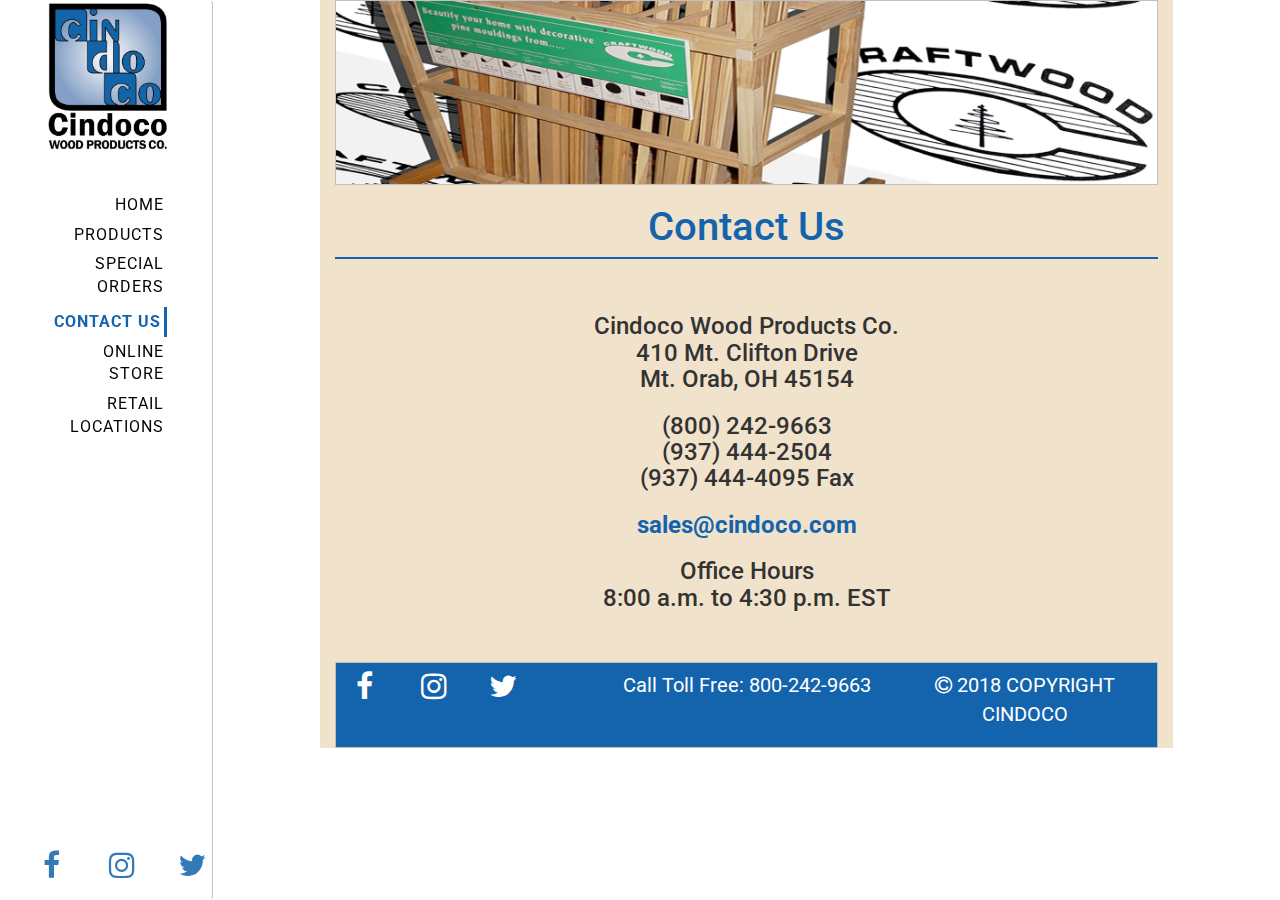
==== commit eb89428b: "Applied Roboto Font" ====
--- a/contact.html
+++ b/contact.html
@@ -8,6 +8,7 @@
   <link rel="stylesheet" href="https://maxcdn.bootstrapcdn.com/bootstrap/3.3.7/css/bootstrap.min.css" />
   <link rel="stylesheet" type="text/css" href="css/style.css" />
   <link href="https://fonts.googleapis.com/css?family=Lato|Oswald" rel="stylesheet">
+  <link href="https://fonts.googleapis.com/css?family=Roboto:500" rel="stylesheet">
   <link rel="icon" type="image/png" href="images/favicon.png">
 </head>
 
@@ -65,7 +66,7 @@
 
 <!--Row 2-->
             <div class="col-md-12 col-sm-12 text-center invisbox">
-                <h3 class="bold">
+                <h3>
                      Cindoco Wood Products Co.
                      <br>
                      410 Mt. Clifton Drive
@@ -73,7 +74,7 @@
                      Mt. Orab, OH 45154
                 </h3>
             
-                <h3 class="bold">
+                <h3>
                     (800) 242-9663
                     <br>
                     (937) 444-2504
@@ -85,7 +86,7 @@
                     sales@cindoco.com
                     </a>
                 </h3>
-                <h3 class="bold">
+                <h3>
                     Office Hours
                     <br>
                     8:00 a.m. to 4:30 p.m. EST
--- a/css/style.css
+++ b/css/style.css
@@ -1,6 +1,7 @@
 body {
     background: white;
-    font-family: 'Lato',sans-serif;
+    /*font-family: 'Lato',sans-serif; */
+    font-family: 'Roboto', sans-serif;
     
 }
 
@@ -422,8 +423,8 @@
 }
 .shadowheader {
     color: #1364AD;
-    font-size: 40px;
-    font-family: 'Lato', sans-serif;
+    font-size: 36px;
+    font-family: 'Roboto', sans-serif;
     padding-bottom: 1%;
 }
 
@@ -617,15 +618,15 @@
   .specialheader {
     color: #1364AD;
     font-size: 40px;
-    font-family: 'Lato', sans-serif;
+    font-family: 'Roboto', sans-serif;
     padding-bottom: 1%;
     border-bottom: 2px solid #1364AD;
   }
-  #specialorderform form p {
+  #specialorderform label {
     color: #1364AD;
     font-size: 18px;
     padding-top: 6px;
-    
+    font-weight: normal;
   }
   textarea {
     height: 150px;
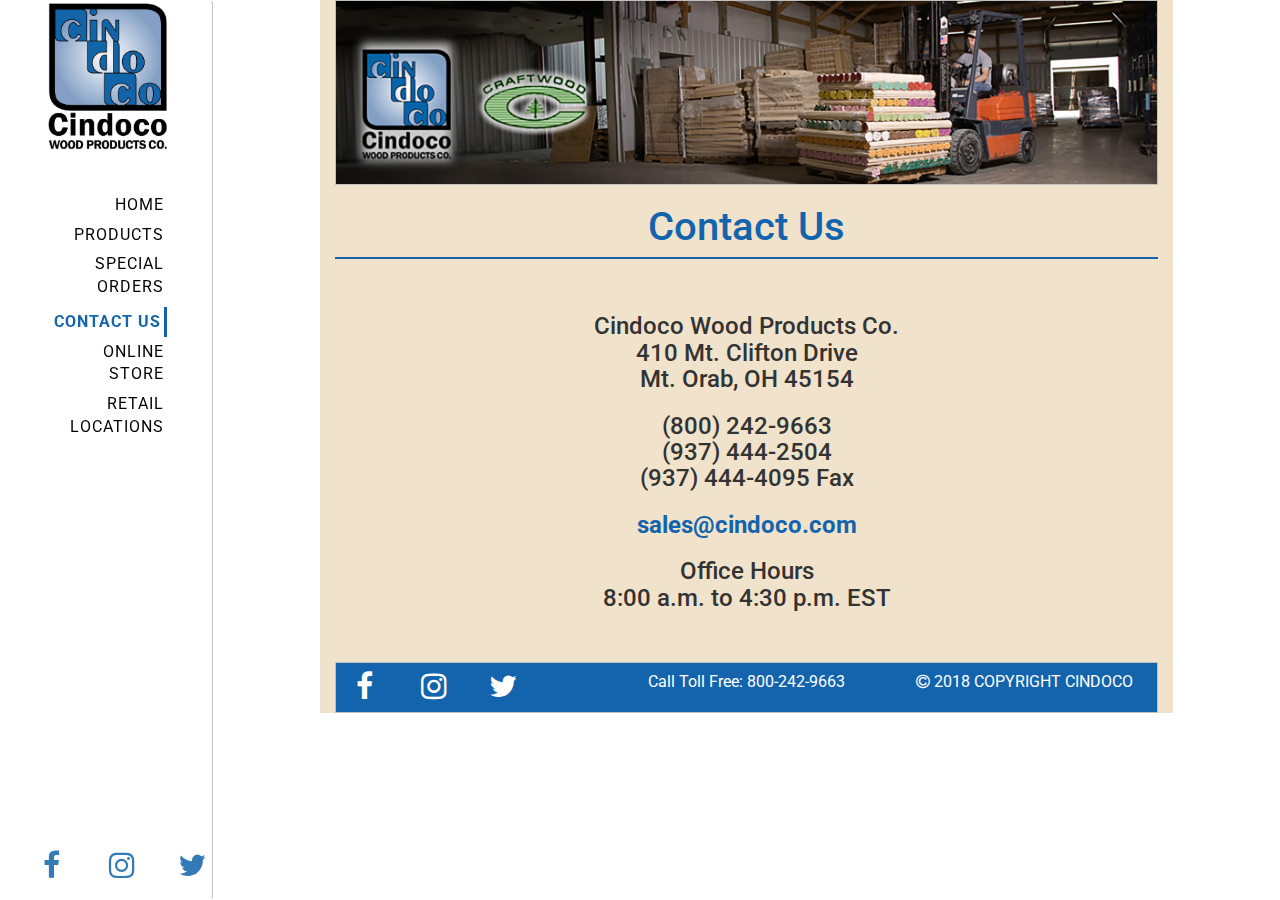
==== commit 7305b8c2: "Final Changes" ====
--- a/contact.html
+++ b/contact.html
@@ -61,7 +61,7 @@
         <div class="row">
   <!--Row 1-->      
             <div class="col-lg-8 col-lg-offset-3 col-xs-12" id="content">
-                <img src="images/craftwoodherohighres.jpg" class="img-responsive"/>
+                <img src="images/specialorderherohighres.jpg" class="img-responsive"/>
                 <h2 class="specialheader">Contact Us</h2>
 
 <!--Row 2-->
--- a/css/style.css
+++ b/css/style.css
@@ -109,6 +109,12 @@
     }
     .mouldingpad {
         margin-top: 1%;
+    }
+    .largetableinfo {
+        display: none;
+    }
+    .smalltableinfo {
+        display: block !important;
     }
 }
 @media screen and (max-width: 767px) and (min-width: 450px) {
@@ -375,6 +381,15 @@
         font-size: 30px !important;
     }
 }
+@media screen and (max-width: 450px) {
+    #handles table, th, td {
+    font-size: 10px;
+  }
+    #handles td:nth-child(5) {
+    word-break: break-all;
+    word-wrap: break-word;
+    }
+}
 
 /*Header */
 #header #content {
@@ -385,7 +400,7 @@
 text-align: center;
 }
 #header a {
-    color: #1364AD;;
+    color: #1364AD;
     font-weight: bold;
 }
 .greybox p {
@@ -415,6 +430,13 @@
 .bold {
     font-weight: bold;
 }
+.underline {
+    text-decoration: underline;
+}
+.italicize {
+    font-style: italic;
+    font-size: 14px;
+}
 .quote {
     font-size: 34px;
     color: #1364AD;
@@ -442,7 +464,7 @@
     letter-spacing: 1px;
 }
 #footernav {
-    font-size: 20px;
+    font-size: 16px;
     margin-top: 3%;
     background: #1364AD;
     border: 1px solid silver;
@@ -488,6 +510,7 @@
     padding: 14px 18px;
     display: block;
     width: 100%;
+    font-size: 12px;
   }
   
   .tab button:hover {
@@ -520,7 +543,7 @@
 #allproducts button {
     background: none;
     color: black;
-    font-size: 20px;
+    font-size: 16px;
     border: none;
 }
   #merchandisers img {
@@ -530,14 +553,12 @@
     border: none;
   }
 
-  #dowels img, #spindles img, #misc img, #pegs img {
+  #dowels img, #spindles img, #misc img, #pegs img, #shims img, #handles img, #finials img, #buttons img, #thread img {
     margin: 0 auto;
-    height: 200px;
-    width: auto;
     border: none;
   }
 
-  #packaging img, #joinery img, #buttons img, #toy img, #knobs img {
+  #packaging img, #toy img, #knobs img, #joinery img {
     margin: 0 auto;
     height: 175px;
     width: auto;
@@ -545,44 +566,78 @@
   }
   #mouldings img {
     margin: 0 auto;
-}
-  #glue img:not(#ad) {
-    padding-top: 10%;
-    height: 250px;
-    width: auto;
-  }
-  #glue img, #mailboxes img {
     border: none;
-    margin: 0 auto;
-  }
-  #thread img, #quilt img {
-    margin: 0 auto;
-  }
-  #ad {
-      padding-bottom: 5%;
-  }
+}
   #abrasives img {
     height: 300px;
     width: auto;
     border: none;
     margin: 0 auto;
   }
-  #blocks img {
-    height: 250px;
-    width: auto;
-    border: none;
-    margin: 0 auto;
+
+  #tabbedarea hr {
+      border-color: #D3D3D3;
+  }
+  #footernav p {
+      color: white;
   }
   #abrasives .row, #pegs .row, #spindles .row, #thread .row,
-  #blocks .row, #quilt .row, #mailboxes .row, #misc .row {
-    padding-bottom: 2%;
+  #finials .row, #quilt .row, #misc .row, #handles .row, #shims .row, #buttons .row, #dowels .row, #joinery .row, #knobs .row, #spindles .row, #merchandisers .row {
+    padding-bottom: 1%;
+    padding-top: 1%;
+  }
+  #mouldings table, th, td {
+      border: 2px solid black;
+  }
+  #mouldings th {
+      text-align: center;
+      background-color: #1364AD;
+      color: white;
+      font-weight: normal;
+      padding: 1%;
+  }
+  
+  #mouldings td {
+      padding: 2%;
+  }
+  #mouldings td:nth-child(even) {
+      width: 33.3%;
+  }
+  #mouldings td:nth-child(odd) {
+      width: 33.4%;
+  }
+  #handles table, th, td {
+      border: 2px solid black;
+  }
+  #handles th {
+      text-align: center;
+      background-color: #1364AD;
+      color: white;
+      font-weight: normal;
+      padding: 1%;
+  }
+  
+  #handles td {
+      padding: 2%;
+  }
+  #handles tr:nth-child(odd) {
+      background-color: #D3D3D3;
+  }
+  #thirdtable tr:nth-child(6) {
+      background-color: #1364AD;
+      color: white;
+      font-weight: normal;
+  }
+  .white {
+      color: white;
   }
   /* Product information formatting */
   .productinfo h3 {
       font-weight: bold;
+      font-size: 22px;
   }
   .productinfo h6 {
-    font-size: 20px;
+    font-size: 16px;
   }
   .productinfo ul li {
       color: #1364AD;
@@ -590,7 +645,7 @@
   .productinfo ul li span {
       color: black;
   }
-  
+
   .description {
     text-align: center;
     font-weight: lighter;
@@ -613,6 +668,12 @@
   }
   .verticalcenter {
       margin-top: 10%;
+  }
+  .smalltableinfo {
+      display: none;
+  }
+  .largetableinfo {
+      display: show;
   }
   /* Special Order Forms CSS */
   .specialheader {
